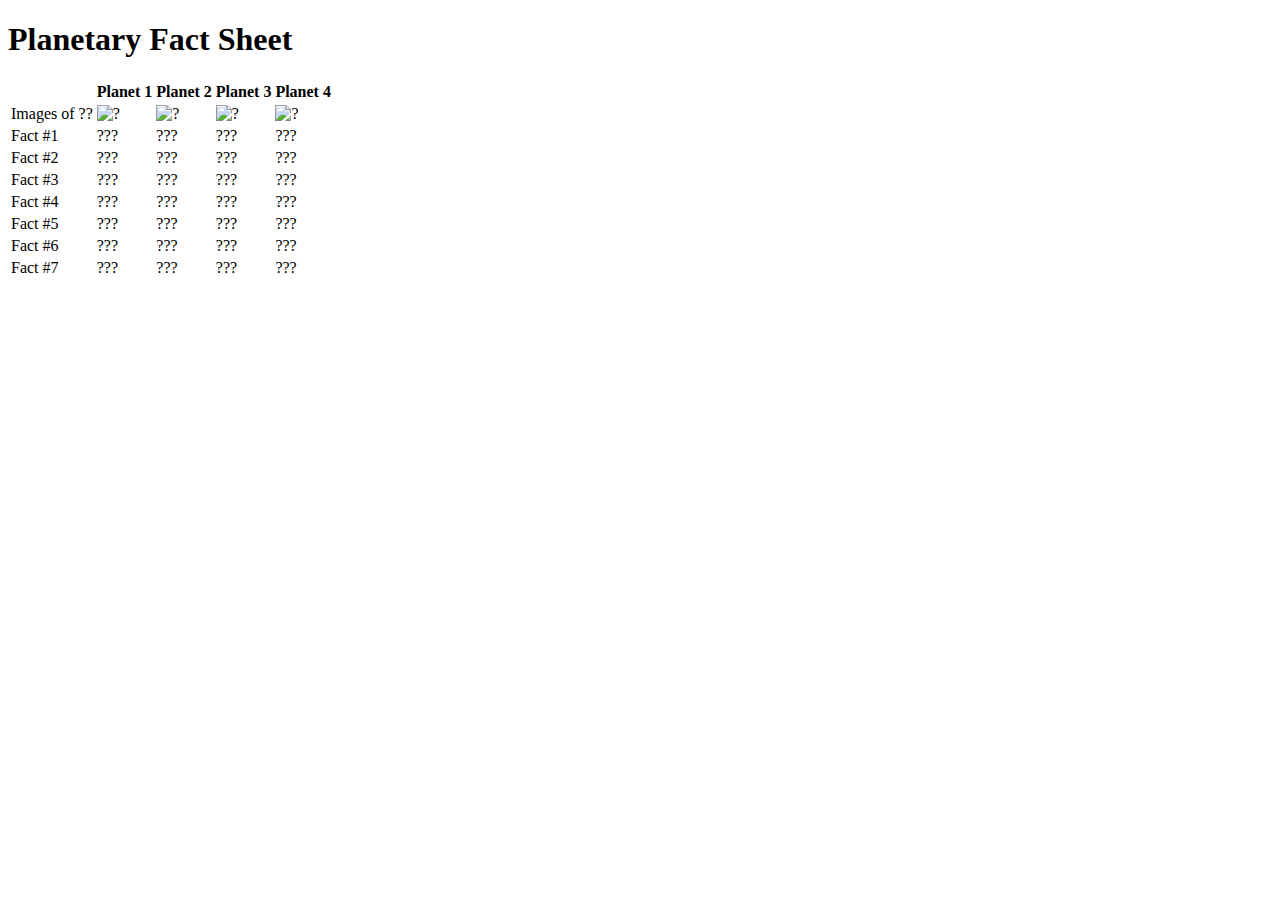
==== index (3).html @ e9cb178f "Add files via upload" ====
<!DOCTYPE html>
<html lang="en">
<head>
  <meta charset="utf-8">
  <title>Your Title Here</title>
  <link rel="stylesheet" href="css/style.css">
</head>
<body>
  <h1>Planetary Fact Sheet</h1>
  <table id="planets">
    <tr>
      <th></th>
      <th>Planet 1</th>
      <th>Planet 2</th>
      <th>Planet 3</th>
      <th>Planet 4</th>
    </tr>
    <tr>
      <td>Images of ??</td>
      <td><img src="images/planet_1.png" alt="?"></td>
      <td><img src="images/planet_2.png" alt="?"></td>
      <td><img src="images/planet_3.png" alt="?"></td>
      <td><img src="images/planet_4.png" alt="?"></td>
    </tr>
    <tr>
      <td>Fact #1</td>
      <td>???</td>
      <td>???</td>
      <td>???</td>
      <td>???</td>
    </tr>
    <tr>
      <td>Fact #2</td>
      <td>???</td>
      <td>???</td>
      <td>???</td>
      <td>???</td>
    </tr>
    <tr>
      <td>Fact #3</td>
      <td>???</td>
      <td>???</td>
      <td>???</td>
      <td>???</td>
    </tr>
    <tr>
      <td>Fact #4</td>
      <td>???</td>
      <td>???</td>
      <td>???</td>
      <td>???</td>
    </tr>
    <tr>
      <td>Fact #5</td>
      <td>???</td>
      <td>???</td>
      <td>???</td>
      <td>???</td>
    </tr>
    <tr>
      <td>Fact #6</td>
      <td>???</td>
      <td>???</td>
      <td>???</td>
      <td>???</td>
    </tr>
    <tr>
      <td>Fact #7</td>
      <td>???</td>
      <td>???</td>
      <td>???</td>
      <td>???</td>
    </tr>
  </table>
</body>
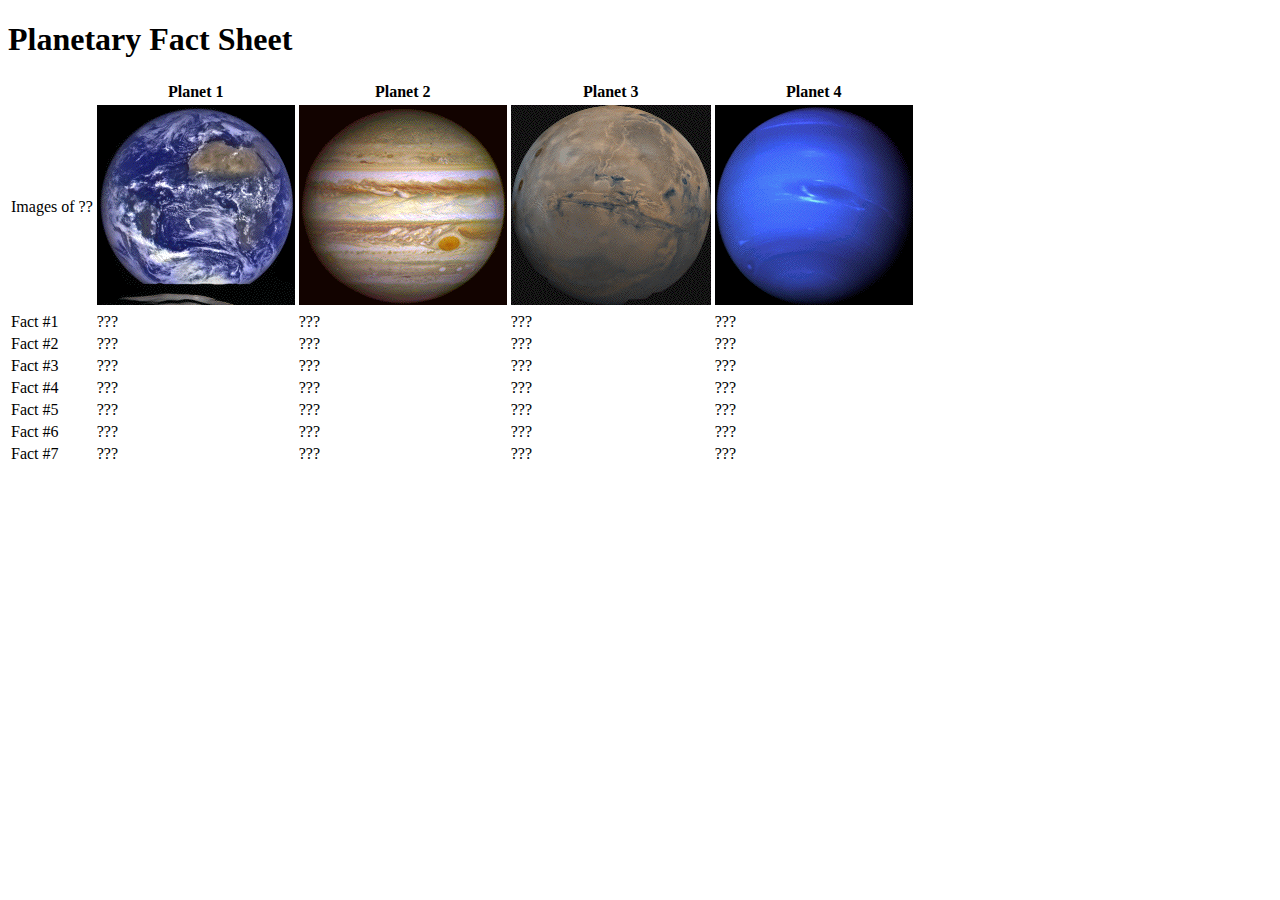
==== commit e6e712ab: "Update index .html" ====
--- a/index (3).html
+++ b/index (3).html
@@ -2,7 +2,7 @@
 <html lang="en">
 <head>
   <meta charset="utf-8">
-  <title>Your Title Here</title>
+  <title>YPlanetary Data & Factoids</title>
   <link rel="stylesheet" href="css/style.css">
 </head>
 <body>
@@ -17,10 +17,10 @@
     </tr>
     <tr>
       <td>Images of ??</td>
-      <td><img src="images/planet_1.png" alt="?"></td>
-      <td><img src="images/planet_2.png" alt="?"></td>
-      <td><img src="images/planet_3.png" alt="?"></td>
-      <td><img src="images/planet_4.png" alt="?"></td>
+      <td><img src="images/earth.gif" alt="?"></td>
+      <td><img src="images/jupiter.gif" alt="?"></td>
+      <td><img src="images/mars.gif" alt="?"></td>
+      <td><img src="images/neptune.gif" alt="?"></td>
     </tr>
     <tr>
       <td>Fact #1</td>
@@ -72,4 +72,4 @@
       <td>???</td>
     </tr>
   </table>
-</body>+</body>
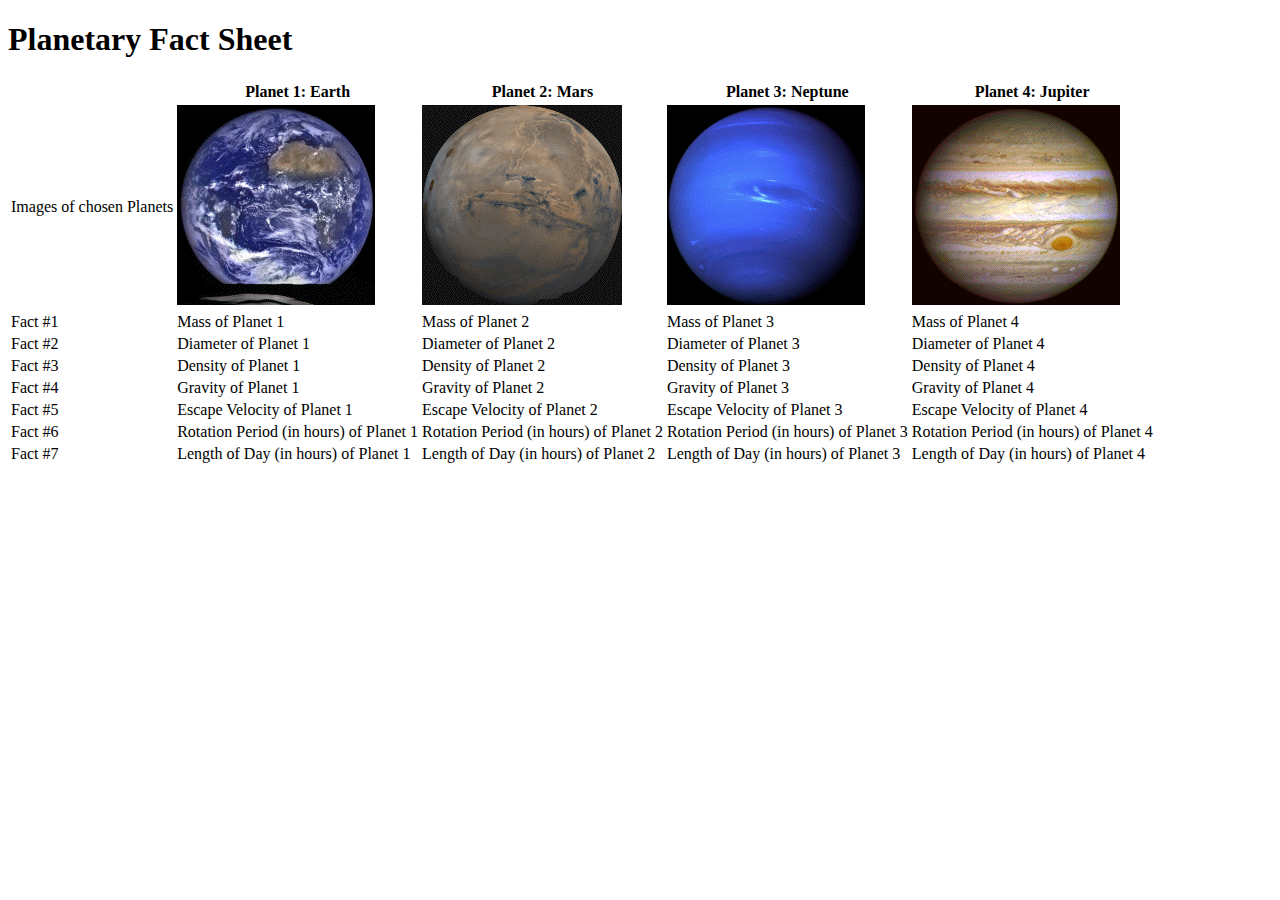
==== commit cfc24b8d: "Update index (3).html" ====
--- a/index (3).html
+++ b/index (3).html
@@ -2,7 +2,7 @@
 <html lang="en">
 <head>
   <meta charset="utf-8">
-  <title>YPlanetary Data & Factoids</title>
+  <title>Planetary Data & Factoids</title>
   <link rel="stylesheet" href="css/style.css">
 </head>
 <body>
@@ -10,66 +10,152 @@
   <table id="planets">
     <tr>
       <th></th>
-      <th>Planet 1</th>
-      <th>Planet 2</th>
-      <th>Planet 3</th>
-      <th>Planet 4</th>
+      <th>Planet 1: Earth</th>
+      <th>Planet 2: Mars</th>
+      <th>Planet 3: Neptune</th>
+      <th>Planet 4: Jupiter</th>
     </tr>
     <tr>
-      <td>Images of ??</td>
-      <td><img src="images/earth.gif" alt="?"></td>
-      <td><img src="images/jupiter.gif" alt="?"></td>
-      <td><img src="images/mars.gif" alt="?"></td>
-      <td><img src="images/neptune.gif" alt="?"></td>
+      <td>Images of chosen Planets</td>
+      <td><img src="images/earth.gif" alt="Image of Earth from the given Nasa website"></td>
+      <td><img src="images/mars.gif" alt="Image of Mars from the given Nasa website"></td>
+      <td><img src="images/neptune.gif" alt="Image of Neptune from the given Nasa website"></td>
+      <td><img src="images/jupiter.gif" alt="Image of Jupiter from the given Nasa website"></td>
     </tr>
     <tr>
       <td>Fact #1</td>
-      <td>???</td>
-      <td>???</td>
-      <td>???</td>
-      <td>???</td>
+      <td>Mass of Planet 1</td>
+      <td>Mass of Planet 2</td>
+      <td>Mass of Planet 3</td>
+      <td>Mass of Planet 4</td>
     </tr>
     <tr>
       <td>Fact #2</td>
-      <td>???</td>
-      <td>???</td>
-      <td>???</td>
-      <td>???</td>
+      <td>Diameter of Planet 1</td>
+      <td>Diameter of Planet 2</td>
+      <td>Diameter of Planet 3</td>
+      <td>Diameter of Planet 4</td>
     </tr>
     <tr>
       <td>Fact #3</td>
-      <td>???</td>
-      <td>???</td>
-      <td>???</td>
-      <td>???</td>
+      <td>Density of Planet 1</td>
+      <td>Density of Planet 2</td>
+      <td>Density of Planet 3</td>
+      <td>Density of Planet 4</td>
     </tr>
     <tr>
       <td>Fact #4</td>
-      <td>???</td>
-      <td>???</td>
-      <td>???</td>
-      <td>???</td>
+      <td>Gravity of Planet 1</td>
+      <td>Gravity of Planet 2</td>
+      <td>Gravity of Planet 3</td>
+      <td>Gravity of Planet 4</td>
     </tr>
     <tr>
       <td>Fact #5</td>
-      <td>???</td>
-      <td>???</td>
-      <td>???</td>
-      <td>???</td>
+      <td>Escape Velocity of Planet 1</td>
+      <td>Escape Velocity of Planet 2</td>
+      <td>Escape Velocity of Planet 3</td>
+      <td>Escape Velocity of Planet 4</td>
     </tr>
     <tr>
       <td>Fact #6</td>
-      <td>???</td>
-      <td>???</td>
-      <td>???</td>
-      <td>???</td>
+      <td>Rotation Period (in hours) of Planet 1</td>
+      <td>Rotation Period (in hours) of Planet 2</td>
+      <td>Rotation Period (in hours) of Planet 3</td>
+      <td>Rotation Period (in hours) of Planet 4</td>
     </tr>
     <tr>
       <td>Fact #7</td>
-      <td>???</td>
-      <td>???</td>
-      <td>???</td>
-      <td>???</td>
+      <td>Length of Day (in hours) of Planet 1</td>
+      <td>Length of Day (in hours) of Planet 2</td>
+      <td>Length of Day (in hours) of Planet 3</td>
+      <td>Length of Day (in hours) of Planet 4</td>
     </tr>
   </table>
+
+  <script src="https://code.jquery.com/jquery-3.6.0.min.js"></script>
+  <script>
+    // Fetching data from the NASA website
+    $.get("https://nssdc.gsfc.nasa.gov/planetary/factsheet/earthfact.html", function(data) {
+      // Parse the HTML data
+      var parsedData = $(data);
+      // Extract relevant information
+      var mass = parsedData.find("#mass").text();
+      var diameter = parsedData.find("#diameter").text();
+      var density = parsedData.find("#density").text();
+      var gravity = parsedData.find("#gravity").text();
+      var escapeVelocity = parsedData.find("#escape-velocity").text();
+      var rotationPeriod = parsedData.find("#rotation-period").text();
+      var lengthOfDay = parsedData.find("#length-of-day").text();
+      // Populate the table for Earth
+      $("#planets tr:nth-child(3) td:nth-child(1)").text(mass);
+      $("#planets tr:nth-child(4) td:nth-child(1)").text(diameter);
+      $("#planets tr:nth-child(5) td:nth-child(1)").text(density);
+      $("#planets tr:nth-child(6) td:nth-child(1)").text(gravity);
+      $("#planets tr:nth-child(7) td:nth-child(1)").text(escapeVelocity);
+      $("#planets tr:nth-child(8) td:nth-child(1)").text(rotationPeriod);
+      $("#planets tr:nth-child(9) td:nth-child(1)").text(lengthOfDay);
+    });
+    $.get("https://nssdc.gsfc.nasa.gov/planetary/factsheet/marsfact.html", function(data) {
+      // Parse the HTML data
+      var parsedData = $(data);
+      // Extract relevant information for Mars
+      var mass = parsedData.find("#mass").text();
+      var diameter = parsedData.find("#diameter").text();
+      var density = parsedData.find("#density").text();
+      var gravity = parsedData.find("#gravity").text();
+      var escapeVelocity = parsedData.find("#escape-velocity").text();
+      var rotationPeriod = parsedData.find("#rotation-period").text();
+      var lengthOfDay = parsedData.find("#length-of-day").text();
+      // Populate the table for Mars
+      $("#planets tr:nth-child(3) td:nth-child(2)").text(mass); // Mass
+      $("#planets tr:nth-child(4) td:nth-child(2)").text(diameter); // Diameter
+      $("#planets tr:nth-child(5) td:nth-child(2)").text(density); // Density
+      $("#planets tr:nth-child(6) td:nth-child(2)").text(gravity); // Gravity
+      $("#planets tr:nth-child(7) td:nth-child(2)").text(escapeVelocity); // Escape Velocity
+      $("#planets tr:nth-child(8) td:nth-child(2)").text(rotationPeriod); // Rotation Period
+      $("#planets tr:nth-child(9) td:nth-child(2)").text(lengthOfDay); // Length of Day
+    });
+    $.get("https://nssdc.gsfc.nasa.gov/planetary/factsheet/neptunefact.html", function(data) {
+      // Parse the HTML data
+      var parsedData = $(data);
+      // Extract relevant information
+      var mass = parsedData.find("#mass").text();
+      var diameter = parsedData.find("#diameter").text();
+      var density = parsedData.find("#density").text();
+      var gravity = parsedData.find("#gravity").text();
+      var escapeVelocity = parsedData.find("#escape-velocity").text();
+      var rotationPeriod = parsedData.find("#rotation-period").text();
+      var lengthOfDay = parsedData.find("#length-of-day").text();
+      // Populate the table for Earth
+      $("#planets tr:nth-child(3) td:nth-child(1)").text(mass);
+      $("#planets tr:nth-child(4) td:nth-child(1)").text(diameter);
+      $("#planets tr:nth-child(5) td:nth-child(1)").text(density);
+      $("#planets tr:nth-child(6) td:nth-child(1)").text(gravity);
+      $("#planets tr:nth-child(7) td:nth-child(1)").text(escapeVelocity);
+      $("#planets tr:nth-child(8) td:nth-child(1)").text(rotationPeriod);
+      $("#planets tr:nth-child(9) td:nth-child(1)").text(lengthOfDay);
+    });
+    $.get("https://nssdc.gsfc.nasa.gov/planetary/factsheet/jupiterfact.html", function(data) {
+      // Parse the HTML data
+      var parsedData = $(data);
+      // Extract relevant information
+      var mass = parsedData.find("#mass").text();
+      var diameter = parsedData.find("#diameter").text();
+      var density = parsedData.find("#density").text();
+      var gravity = parsedData.find("#gravity").text();
+      var escapeVelocity = parsedData.find("#escape-velocity").text();
+      var rotationPeriod = parsedData.find("#rotation-period").text();
+      var lengthOfDay = parsedData.find("#length-of-day").text();
+      // Populate the table for Earth
+      $("#planets tr:nth-child(3) td:nth-child(4)").text(mass);
+      $("#planets tr:nth-child(4) td:nth-child(4)").text(diameter);
+      $("#planets tr:nth-child(5) td:nth-child(4)").text(density);
+      $("#planets tr:nth-child(6) td:nth-child(4)").text(gravity);
+      $("#planets tr:nth-child(7) td:nth-child(4)").text(escapeVelocity);
+      $("#planets tr:nth-child(8) td:nth-child(4)").text(rotationPeriod);
+      $("#planets tr:nth-child(9) td:nth-child(4)").text(lengthOfDay);
+    });
+  </script>
 </body>
+</html>
